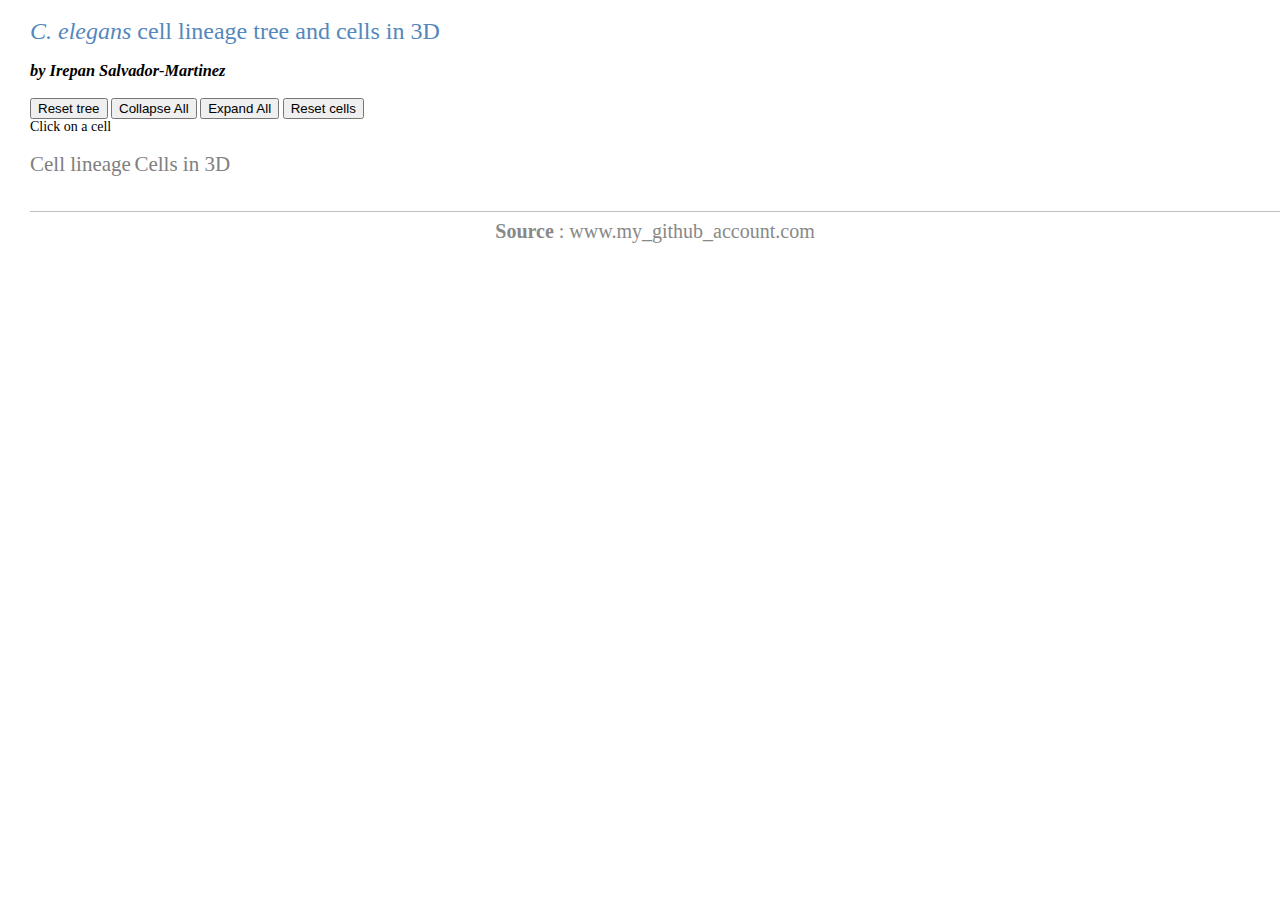
==== integrated/index.html @ c86b3fad "panels respond to size. fix cells on start. add brush (on progress)" ====
<!DOCTYPE html>
<meta charset="utf-8">
<!-- JS scripts -->

	<head>
		<meta charset="UTF-8">
		<title>C. elegans cell lineage</title>
		<!-- Custom CSS styles -->
		<link href="style.css" rel="stylesheet" type="text/css" >
        <link rel="stylesheet" href="../d3-context-menu.css" />
        <script src="../d3-context-menu.js"></script>
	</head>

    <body>
		<div id= "container", class="svg-container">
			<h1> <i>C. elegans</i> cell lineage tree and cells in 3D</h1>
            <h3> <i> by Irepan Salvador-Martinez </i> </h3>

            <!-- Custom Buttons -->
            <button id="Reset" onclick="update(root)">Reset tree</button>
            <button id="CollapseAll" onclick="collapseAll()">Collapse All</button>
	        <button id="ExpandAll" onclick="expandAll()">Expand All</button>	
            <button id="Update" onclick="reset_cell_cols()">Reset cells</button>
            
            <div class="status">Click on a cell</div>
            
            <!-- Separate Areas -->
			<div id="area1"> <!-- cell lineage -->
            <h2>Cell lineage</h2>
			</div>
            
            
			<div id="area2"> <!-- cells in 3d -->
            <h2> Cells in 3D</h2>
            </div>
		</div> 
        <div id="brush"></div>
		<div id="footer">
			<strong>Source</strong> : www.my_github_account.com
		</div>
		<!-- JS Libraries -->
		<!--<script src="d3.js" charset="utf-8"></script>-->
        <script src="d3.v3.js"></script>
        <script src="d3.v4.min.js"></script> <!-- 3d cells-->
        <script src="d3-3d.min.js"></script>
        <script src="jquery.min.js"></script>
        <!--<script src="d3.min.js"></script>  TREE -->
        <script src="newick.js"></script>
        <script src="../d3-hierarchy.min.js"></script>
        <!-- Custom JS code -->
        <script src="cells_3d.js"></script><!-- -->
		<script src="cell_lineage_v4.js"></script>
        <script src="../d3-context-menu.js"></script>
        <script src="brush.js"></script>
        <!-- Run functions to initialise the visualisation -->
        <script>
            init();
            processData(data,0);
            reset_cell_cols();
            console.log("here?")   
        </script>
        
	</body>
---- integrated/style.css ----
.container {
	width: 1900px;
	height: 1400px;
	margin: 10px auto 10px auto;
	padding: 10px 20px 20px 20px;
	background-color: white;
	box-shadow: 0 0 20px #ccc;
}

#footer {
	border-top: 1px solid silver;
	color: #888888;
	font-size: 1.25rem;
	text-align: center;
	margin-top: 1rem;
	padding: 0.5rem;
}
.svg-container {
    display: inline-block;
    position: relative;
    width: 99%;
    /*padding-bottom: 1%;  aspect ratio */
    vertical-align: top;
    overflow: hidden;
}
.svg-container-inbox {
    display: inline-block;
    position: relative;
    width: 48%;
    padding-bottom: 35%; /* aspect ratio */
    vertical-align: top;
    overflow: hidden;
}
.svg-container-brush {
    display: inline-block;
    position: relative;
    width: 48%;
    padding-bottom: 5%; /* aspect ratio */
    vertical-align: top;
    overflow: hidden;
}
.svg-content-responsive {
    display: inline-block;
    position: absolute;
    top: 80px;
    left: 0;
}
.svg-content-responsive-nospace {
    display: inline-block;
    position: absolute;
    top: 0px;
    left: 0;
}

.svg-content { 
	display: inline-block;
	position: absolute;
	top: 0;
	left: 0;
}
body {
	background-color: #fff;
	font-family: "adelle-1","adelle-2", constantia, cambria, Georgia, serif;
	font-size:14px;
	margin: 18px 0 0 30px;
}

h1 {
	font-size: 24px;
	margin: 0;
	color: #5387bd;
	font-weight: normal;
}

h2 {
	font-weight: normal;
	color: #808080;
}

p {
	color: #808080;
}

svg {
	background-color: white;
}

#intro {
	width: 740px;
	line-height: 150%;
}

#area1 {
	display: inline-block;
/*	float: right;*/
}

#area2 {
	display: inline-block;
/*	float: left;*/
}

.node circle {
  fill: #fff;
  stroke: steelblue;
  stroke-width: 3px;
}
/*
.node text {
  font: 10px sans-serif;
}
*/
.link {
  fill: none;
  stroke: #ccc;
  stroke-width: 2px;
}

div.tooltip {	
    position: absolute;			
    text-align: center;			
    width: 120px;					
    height: 40px;					
    padding: 2px;				
    font: 18px sans-serif;		
    background: lightsteelblue;	
    border: 0px;		
    border-radius: 8px;			
    pointer-events: none;			
}
    

/*#footer {
	clear: both;
	width: 760px;
	line-height: 150%;
	font-size: 12px;
}

path {
	stroke: #888;
	stroke-width: 2;
	opacity: 0.2;
	-moz-transition: all 0.1s;
	-o-transition: all 0.1s;
	-webkit-transition: all 0.1s;
	transition: all 0.1s;
	cursor: pointer;
	fill: none;
}

g.linklight path{
	stroke: #ff0000;
	opacity: 1;
}

g.highlight path {
	stroke: #cfa63e;
	stroke-width: 4;
	opacity: 1;
}

g.national path {
	stroke: #5387bd;
	stroke-width: 4;
	opacity: 1;
}


.axis path,
.axis line {
	fill: none;
	stroke: #BCBCBC;
	stroke-width: 1;
	shape-rendering: crispEdges;
}

.axis path {
	opacity: 1;
}

.line:hover, .pathBase:hover {
	stroke: black;
	opacity: 1;
}

.pathBase {
	stroke: #888;
	opacity: 0.2;
}

.pathLight {
	stroke: black;
	opacity: 1;
}
	
#hoverlabel {
	font-family: "ff-nuvo-sc-web-pro-1","ff-nuvo-sc-web-pro-2", sans-serif;
	fill: #496d64;
	font-size: 15px;
	color: #808080;
	text-anchor: start;
}
		
.axis text {
	font-family: "ff-nuvo-sc-web-pro-1","ff-nuvo-sc-web-pro-2", sans-serif;
	font-size: 14px;
	letter-spacing: 0.5px;
}

.linelabel {
	font-family: "ff-nuvo-sc-web-pro-1","ff-nuvo-sc-web-pro-2", sans-serif;
	fill: #333;
	font-size: 12px;
	text-anchor: start;
	opacity: 0.5;
}

.labelNation {
	font-family: "ff-nuvo-sc-web-pro-1","ff-nuvo-sc-web-pro-2", sans-serif;
	fill: #5387bd;
	font-size: 12px;
	text-anchor: start;
}

.labelDistrict {
	font-family: "ff-nuvo-sc-web-pro-1","ff-nuvo-sc-web-pro-2", sans-serif;
	fill: #cfa63e;
	font-size: 12px;
	text-anchor: start;
}



.path.active {
	stroke: black;
	opacity: 1;
}
*/

/* Bar specific CSS */

rect:hover {
	fill: #2E2E31;
}

.barBase {	
	fill: blue;
}

.barLight {
	fill: #2E2E31;
}					

.axisBar text {
	font-family: "ff-nuvo-sc-web-pro-1","ff-nuvo-sc-web-pro-2", sans-serif;
	font-size: 11px;
}

.axisBarTitle {
	font-family: "ff-nuvo-sc-web-pro-1","ff-nuvo-sc-web-pro-2", sans-serif;
	font-size: 12px;
}

.y.axisBar path,
.y.axisBar line {
	opacity: 0;
	cursor: auto;
}

.x.axisBar path,
.x.axisBar line {
	opacity: 0.2;
	cursor: auto;
}

.barlabel {
	font-family: "ff-nuvo-sc-web-pro-1","ff-nuvo-sc-web-pro-2", sans-serif;
	font-size:11px;
}
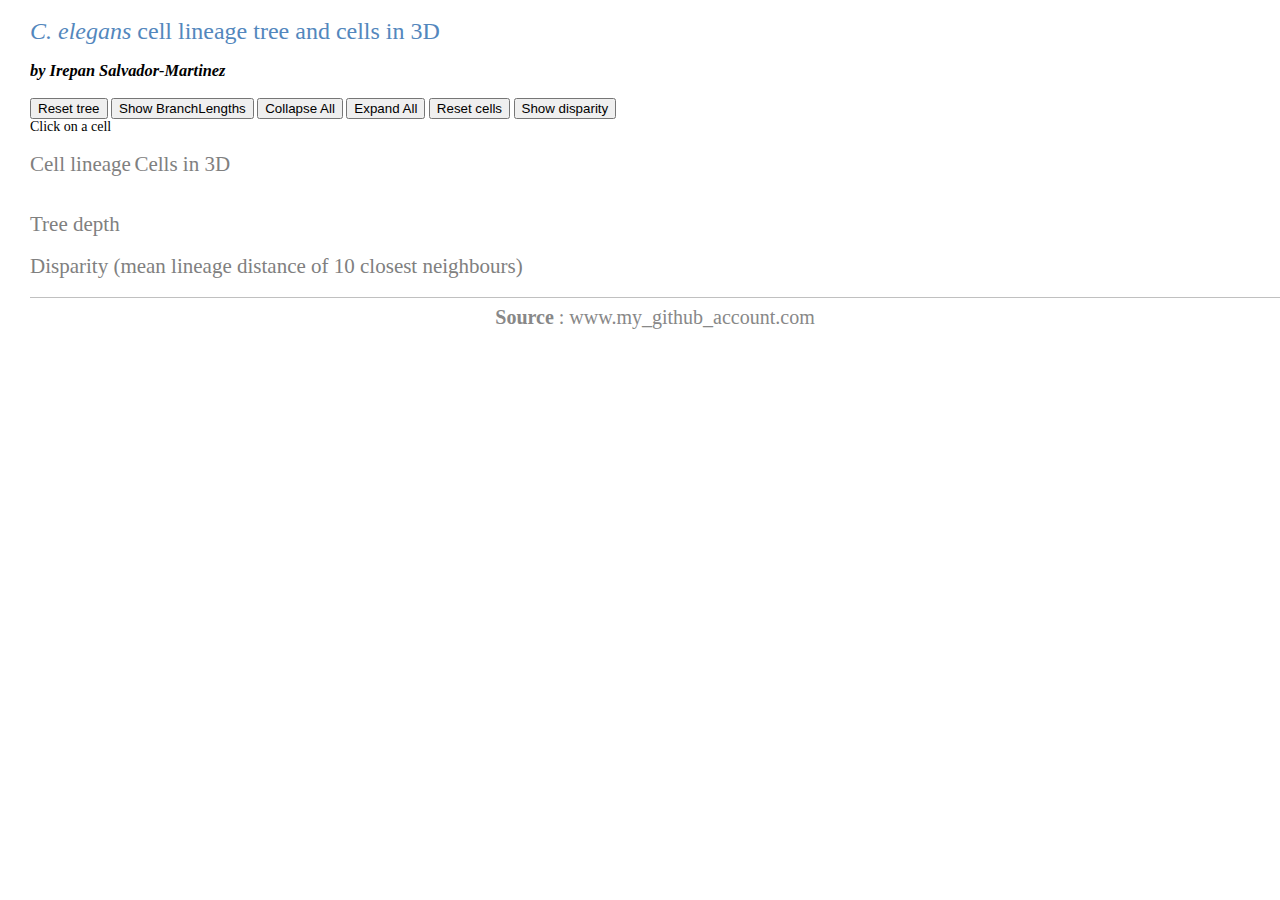
==== commit 7dd7ef4a: "Visualise branch lenght (for newick trees)" ====
--- a/integrated/index.html
+++ b/integrated/index.html
@@ -8,8 +8,19 @@
 		<!-- Custom CSS styles -->
 		<link href="style.css" rel="stylesheet" type="text/css" >
         <link rel="stylesheet" href="../d3-context-menu.css" />
+        <script src="d3.v3.js"></script>
+        <script src="d3.v4.min.js"></script> <!-- 3d cells-->
+        <script src="d3-3d.min.js"></script>
+        <script src="jquery.min.js"></script>
+        <script src="newick.js" type="text/javascript"></script>
+        <!--<script src="d3.min.js"></script>  TREE -->
+    <!--    <script src="newick.js"></script> -->
+        <script src="../d3-hierarchy.min.js"></script>
         <script src="../d3-context-menu.js"></script>
-	</head>
+        <script src="https://d3js.org/d3-color.v1.min.js"></script>
+        <script src="https://d3js.org/d3-interpolate.v1.min.js"></script>
+        <script src="https://d3js.org/d3-scale-chromatic.v1.min.js"></script>
+    </head>
 
     <body>
 		<div id= "container", class="svg-container">
@@ -18,9 +29,11 @@
 
             <!-- Custom Buttons -->
             <button id="Reset" onclick="update(root)">Reset tree</button>
+            <button id="BranchLegths" onclick="show_bl()">Show BranchLengths</button>
             <button id="CollapseAll" onclick="collapseAll()">Collapse All</button>
 	        <button id="ExpandAll" onclick="expandAll()">Expand All</button>	
             <button id="Update" onclick="reset_cell_cols()">Reset cells</button>
+            <button id="Disparity" onclick="disparity()">Show disparity</button>
             
             <div class="status">Click on a cell</div>
             
@@ -34,30 +47,32 @@
             <h2> Cells in 3D</h2>
             </div>
 		</div> 
-        <div id="brush"></div>
+        <div id="slider">
+           <h2>Tree depth</h2>
+        </div>
+        <div id="HM_scale">
+           <h2>Disparity (mean lineage distance of 10 closest neighbours)</h2>
+        </div>
+        
 		<div id="footer">
 			<strong>Source</strong> : www.my_github_account.com
 		</div>
 		<!-- JS Libraries -->
 		<!--<script src="d3.js" charset="utf-8"></script>-->
-        <script src="d3.v3.js"></script>
-        <script src="d3.v4.min.js"></script> <!-- 3d cells-->
-        <script src="d3-3d.min.js"></script>
-        <script src="jquery.min.js"></script>
-        <!--<script src="d3.min.js"></script>  TREE -->
-        <script src="newick.js"></script>
-        <script src="../d3-hierarchy.min.js"></script>
+  
         <!-- Custom JS code -->
         <script src="cells_3d.js"></script><!-- -->
-		<script src="cell_lineage_v4.js"></script>
-        <script src="../d3-context-menu.js"></script>
+		<script src="cell_lineage_v4_newick.js"></script>
         <script src="brush.js"></script>
+        <script src="HM_scale.js"></script>
+        
         <!-- Run functions to initialise the visualisation -->
         <script>
             init();
+            tree_from_New();
             processData(data,0);
             reset_cell_cols();
-            console.log("here?")   
+          //  console.log("here?");
         </script>
         
 	</body>